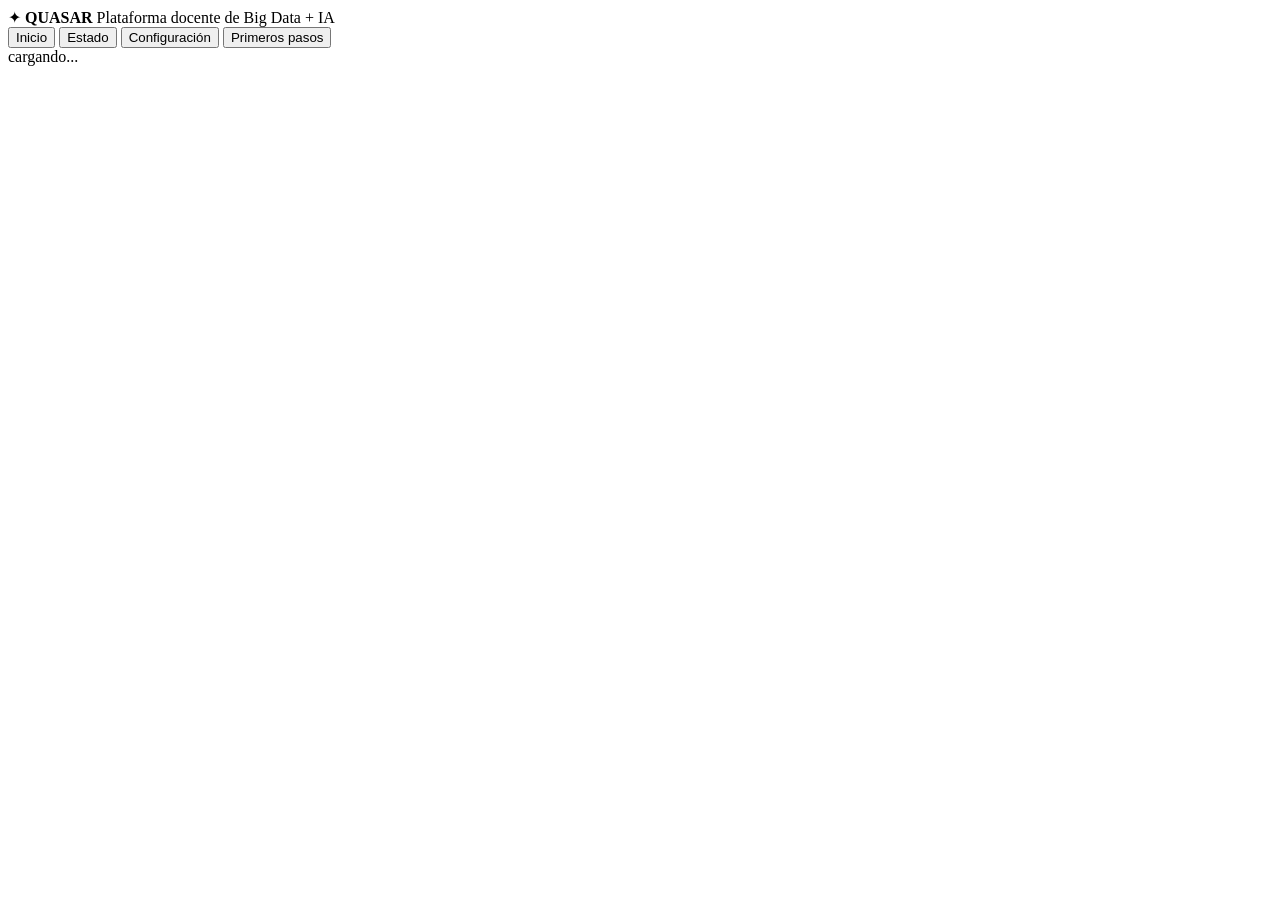
==== apps/hub/src/web/templates/index.html @ 88bd58e9 "Merge: Quasar Hub — app central del ecosistema" ====
<!DOCTYPE html>
<html lang="es">
<head>
    <meta charset="UTF-8">
    <meta name="viewport" content="width=device-width, initial-scale=1.0">
    <title>Quasar — Laboratorio Big Data + IA</title>
    <link rel="stylesheet" href="/static/css/style.css?v=1">
</head>
<body>
    <header class="topbar">
        <div class="brand">
            <span class="logo">✦</span>
            <strong>QUASAR</strong>
            <span class="subtitle">Plataforma docente de Big Data + IA</span>
        </div>
        <nav class="tabs">
            <button class="tab active" data-view="home" onclick="showView('home')">Inicio</button>
            <button class="tab" data-view="status" onclick="showView('status')">Estado</button>
            <button class="tab" data-view="config" onclick="showView('config')">Configuración</button>
            <button class="tab" data-view="onboarding" onclick="showView('onboarding')">Primeros pasos</button>
        </nav>
    </header>

    <main id="content">
        <div class="loading">cargando...</div>
    </main>

    <script src="/static/js/app.js?v=1"></script>
</body>
</html>
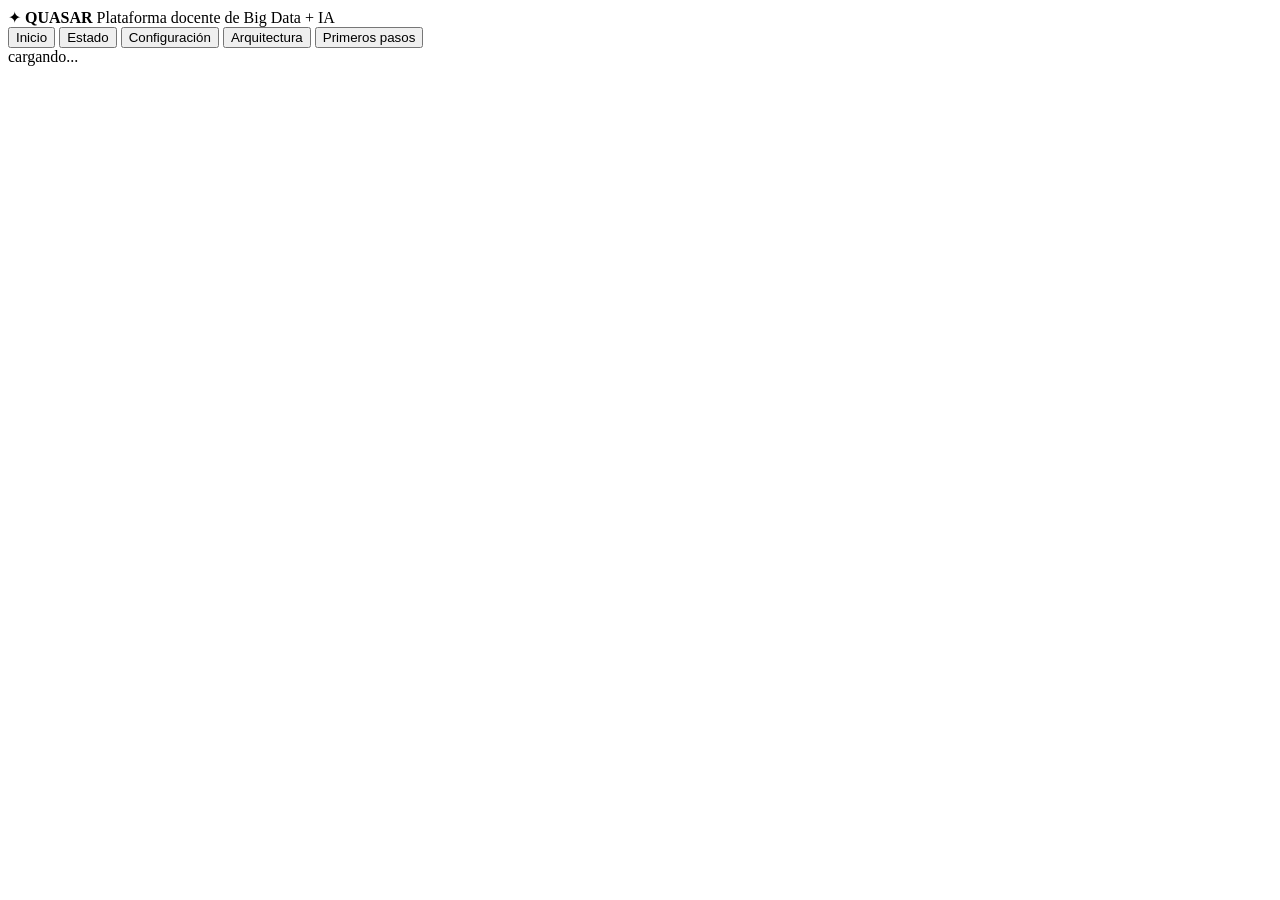
==== commit 132cda7f: "Merge: Hub v2 — panel de control completo" ====
--- a/apps/hub/src/web/templates/index.html
+++ b/apps/hub/src/web/templates/index.html
@@ -4,7 +4,7 @@
     <meta charset="UTF-8">
     <meta name="viewport" content="width=device-width, initial-scale=1.0">
     <title>Quasar — Laboratorio Big Data + IA</title>
-    <link rel="stylesheet" href="/static/css/style.css?v=1">
+    <link rel="stylesheet" href="/static/css/style.css?v=2">
 </head>
 <body>
     <header class="topbar">
@@ -17,6 +17,7 @@
             <button class="tab active" data-view="home" onclick="showView('home')">Inicio</button>
             <button class="tab" data-view="status" onclick="showView('status')">Estado</button>
             <button class="tab" data-view="config" onclick="showView('config')">Configuración</button>
+            <button class="tab" data-view="arch" onclick="showView('arch')">Arquitectura</button>
             <button class="tab" data-view="onboarding" onclick="showView('onboarding')">Primeros pasos</button>
         </nav>
     </header>
@@ -25,6 +26,6 @@
         <div class="loading">cargando...</div>
     </main>
 
-    <script src="/static/js/app.js?v=1"></script>
+    <script src="/static/js/app.js?v=2"></script>
 </body>
 </html>
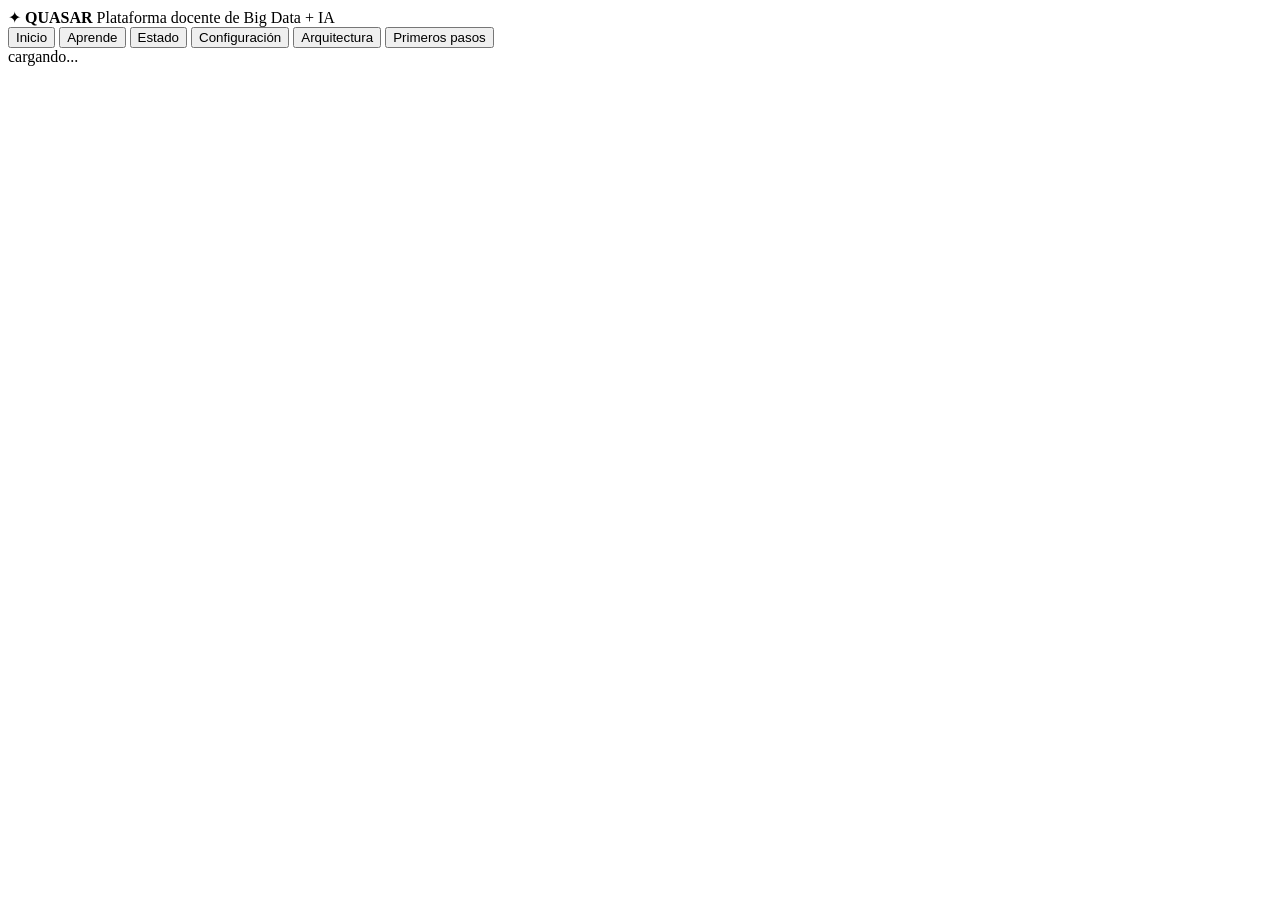
==== commit 2563eaae: "Quasar — plataforma docente de Big Data + IA" ====
--- a/apps/hub/src/web/templates/index.html
+++ b/apps/hub/src/web/templates/index.html
@@ -4,7 +4,7 @@
     <meta charset="UTF-8">
     <meta name="viewport" content="width=device-width, initial-scale=1.0">
     <title>Quasar — Laboratorio Big Data + IA</title>
-    <link rel="stylesheet" href="/static/css/style.css?v=2">
+    <link rel="stylesheet" href="/static/css/style.css?v=9">
 </head>
 <body>
     <header class="topbar">
@@ -15,6 +15,7 @@
         </div>
         <nav class="tabs">
             <button class="tab active" data-view="home" onclick="showView('home')">Inicio</button>
+            <button class="tab" data-view="learn" onclick="showView('learn')">Aprende</button>
             <button class="tab" data-view="status" onclick="showView('status')">Estado</button>
             <button class="tab" data-view="config" onclick="showView('config')">Configuración</button>
             <button class="tab" data-view="arch" onclick="showView('arch')">Arquitectura</button>
@@ -26,6 +27,6 @@
         <div class="loading">cargando...</div>
     </main>
 
-    <script src="/static/js/app.js?v=2"></script>
+    <script src="/static/js/app.js?v=9"></script>
 </body>
 </html>
